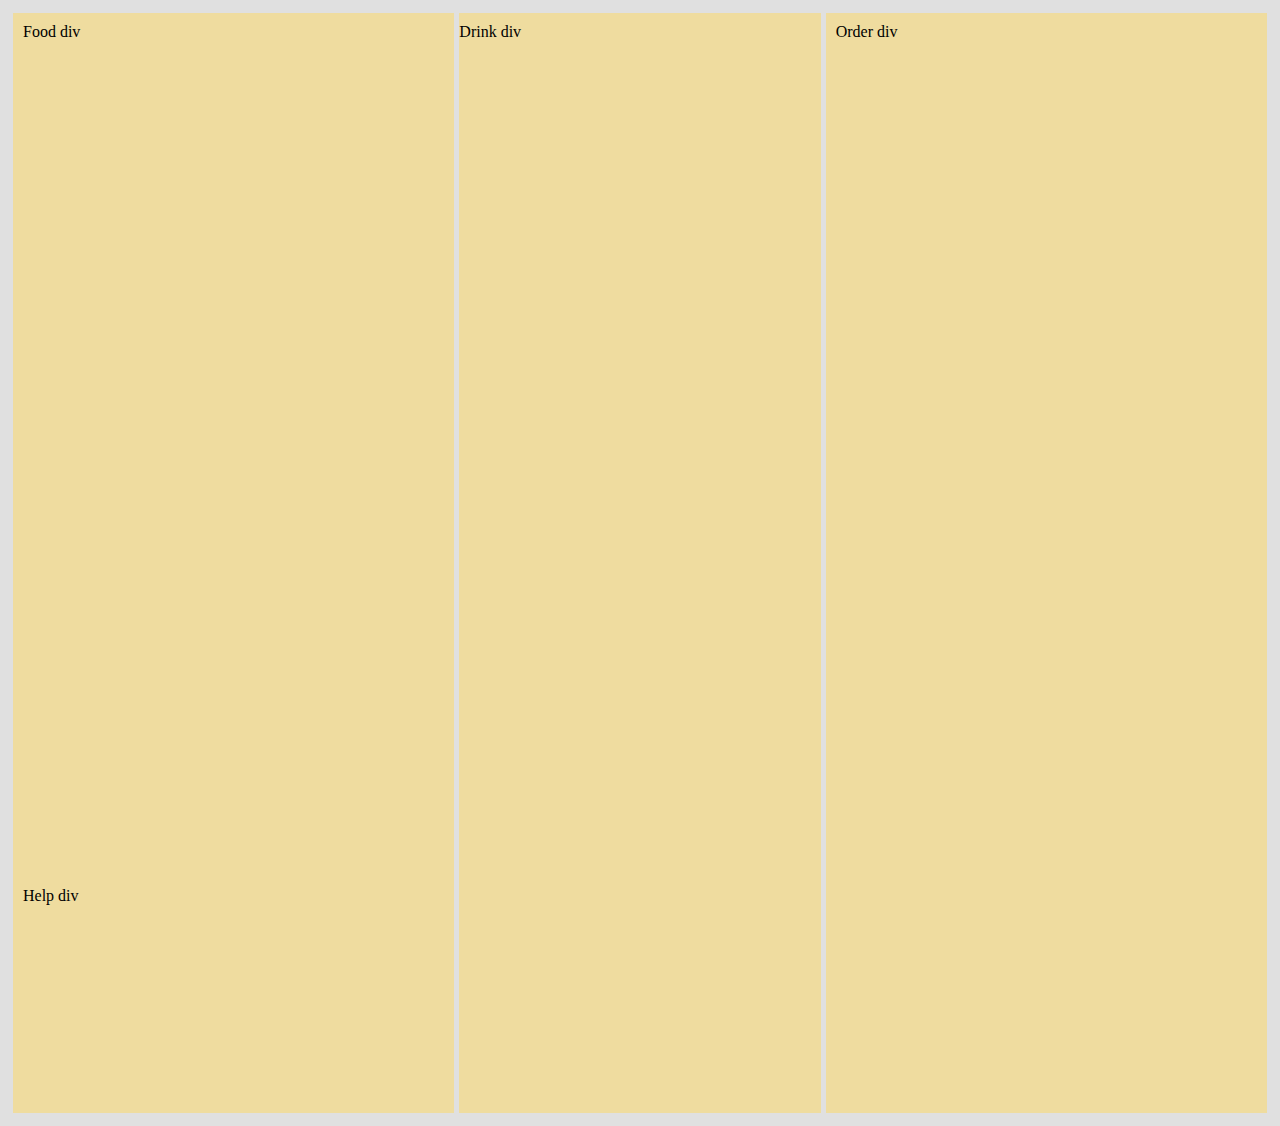
==== src/index.html @ cbcd2d09 "moved help into the left div, changed colors and added some padding" ====
<!DOCTYPE html>

<html>

  <head>
    <link rel="stylesheet" type="text/css" href="css/layout.css">
  </head>

  
  <body>

    <div id="left" class="orderFields">
      <div id="food">
        Food div
      </div>
      <div id="help">
        Help div
      </div>
    </div>


    <div id="right" class="orderFields">
      Order div
    </div>

    <div id="mid" class="orderFields">
      Drink div
      
    </div>
    

    


    
  </body>
  

</html>
---- src/css/layout.css ----
body {
    background-color: #E0E0E0;
}

.orderFields {
    border: 5px solid #FF0000;
}


.orderFields {
    width: calc(100%  /3);
    height: 1080px;
    border: 5px solid #E0E0E0;
    background: #EFDC9F;
    padding: 10px;
}

#left {
    float:left;
}

#mid {
    margin: auto;
}

#right {
    float:right;
}

#food {
    width: 100%;
    height: 80%;
}

#help {
    width: 100%;
    height: auto;
}
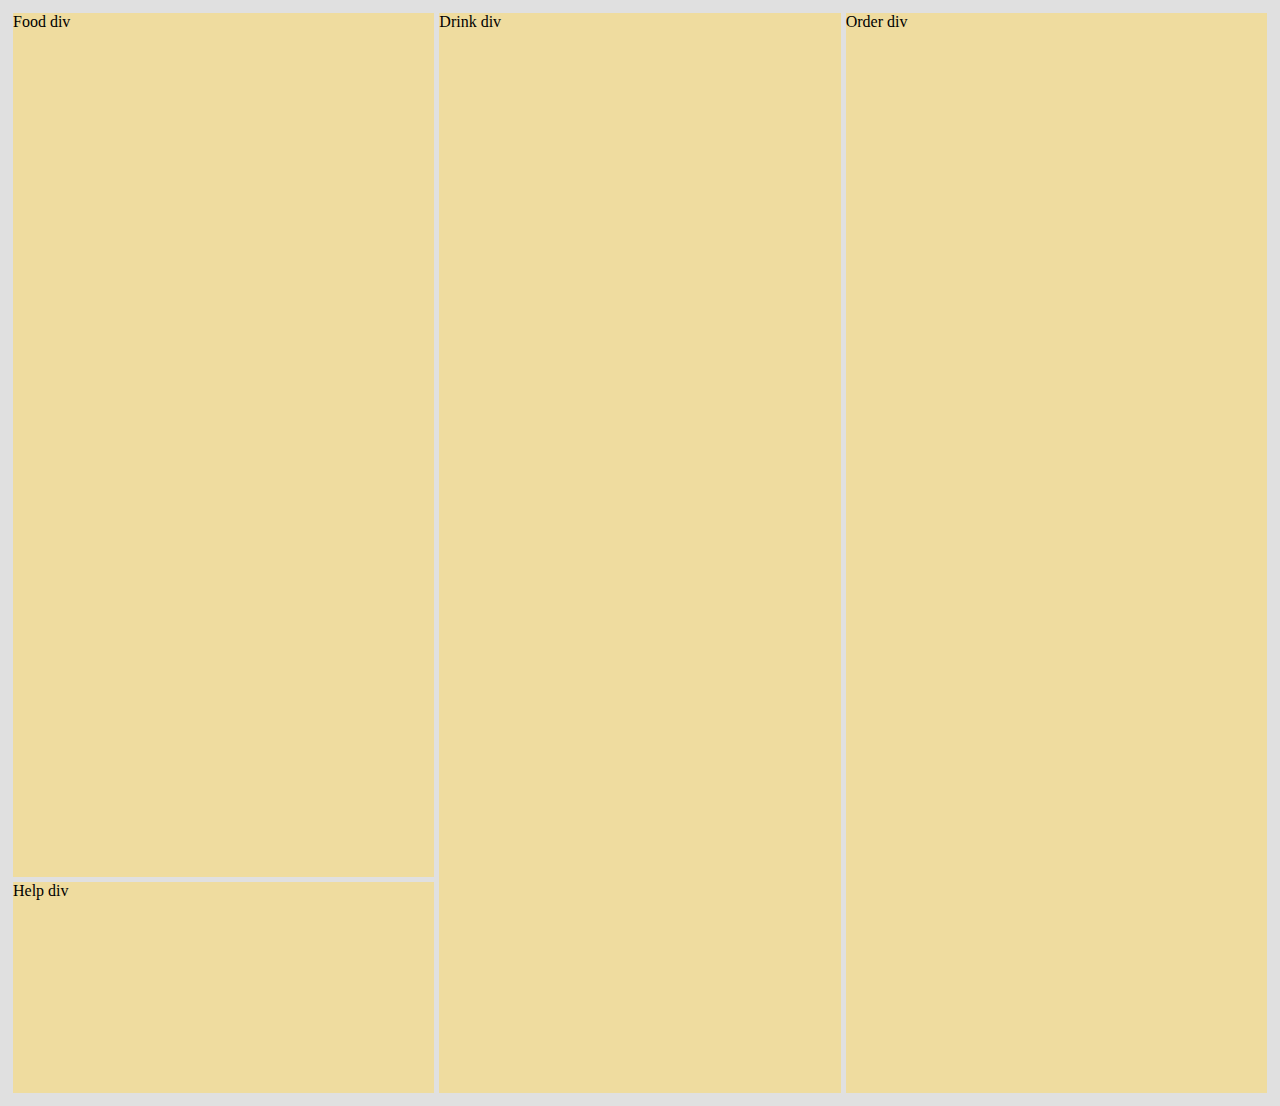
==== commit 1a99e29c: "removed padding for now" ====
--- a/src/index.html
+++ b/src/index.html
@@ -10,22 +10,28 @@
   <body>
 
     <div id="left" class="orderFields">
+      
       <div id="food">
         Food div
       </div>
+      
       <div id="help">
         Help div
       </div>
+      
     </div>
 
 
     <div id="right" class="orderFields">
-      Order div
+      <div id="order">
+           Order div
+           </div>
     </div>
 
     <div id="mid" class="orderFields">
+      <div id="drinks">
       Drink div
-      
+      </div>
     </div>
     
 
--- a/src/css/layout.css
+++ b/src/css/layout.css
@@ -1,21 +1,16 @@
 body {
     background-color: #E0E0E0;
 }
-
-.orderFields {
-    border: 5px solid #FF0000;
-}
-
 
 .orderFields {
     width: calc(100%  /3);
     height: 1080px;
     border: 5px solid #E0E0E0;
     background: #EFDC9F;
-    padding: 10px;
 }
 
 #left {
+ 
     float:left;
 }
 
@@ -24,6 +19,7 @@
 }
 
 #right {
+ 
     float:right;
 }
 
@@ -33,6 +29,9 @@
 }
 
 #help {
-    width: 100%;
+ 
+    border-style: hidden;
+    border-top: thick solid #E0E0E0;
+    width: auto;
     height: auto;
 }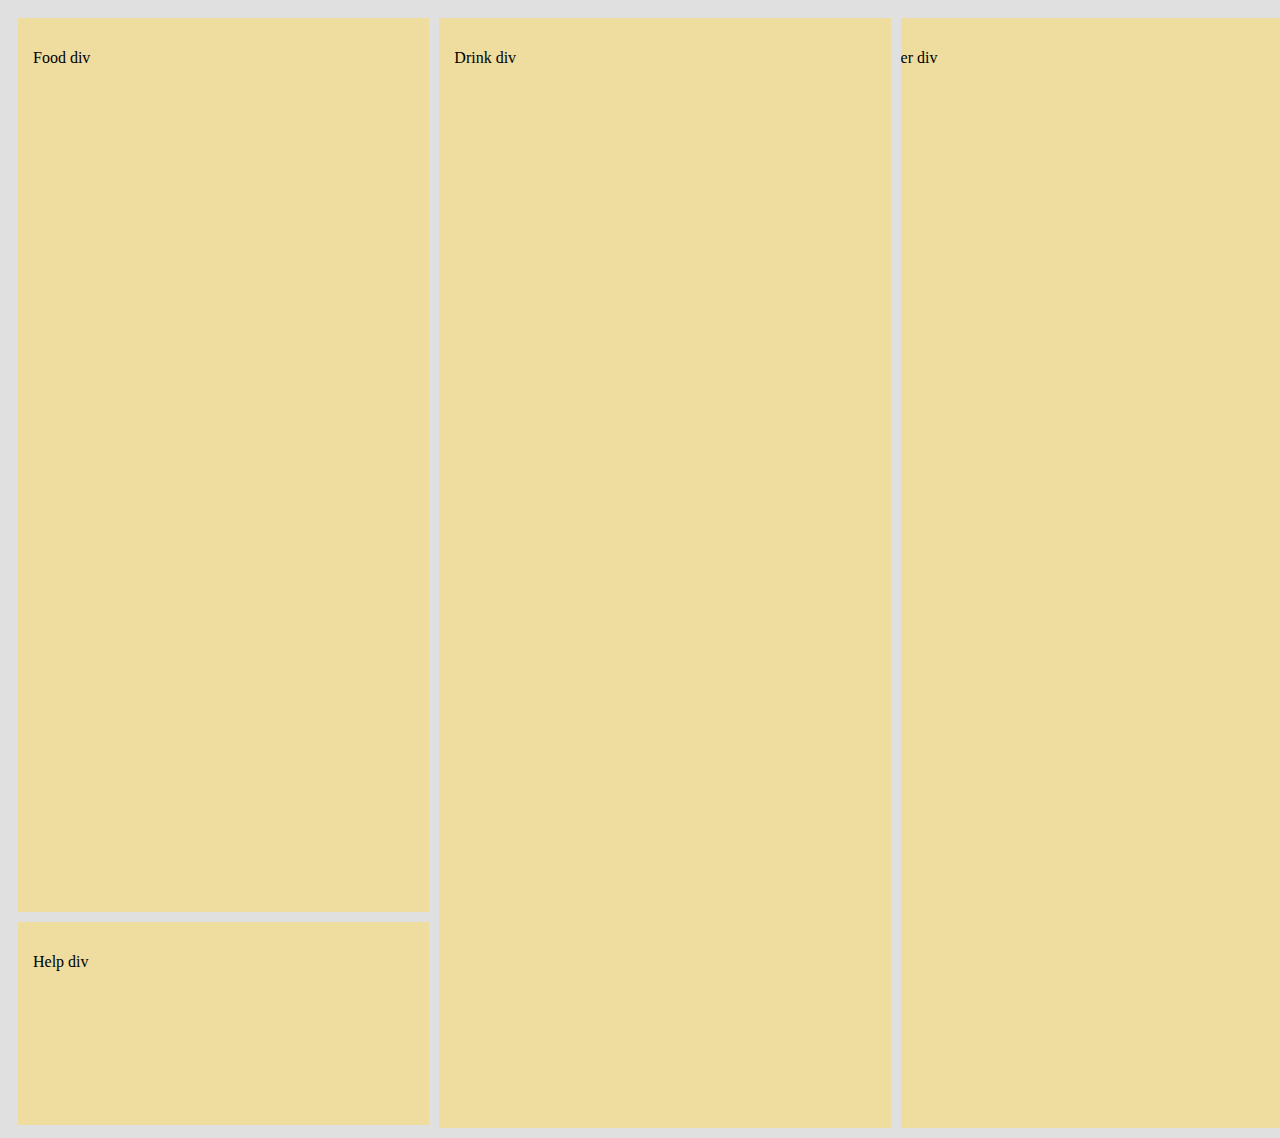
==== commit 717447c7: "order padding..." ====
--- a/src/index.html
+++ b/src/index.html
@@ -9,39 +9,37 @@
   
   <body>
 
-    <div id="left" class="orderFields">
+    <div id="left" class="baseContainer">
       
-      <div id="food">
-        Food div
+      <div id="food" class="orderFields">
+        <p>Food div</p>
       </div>
       
-      <div id="help">
-        Help div
+      <div id="help" class="orderFields">
+        <p>Help div</p>
       </div>
       
     </div>
 
 
-    <div id="right" class="orderFields">
-      <div id="order">
-           Order div
-           </div>
+    <div id="right" class="baseContainer">
+      
+      <div id="order" class="orderFields">
+        <p>Order div</p>
+      </div>
+      
     </div>
 
-    <div id="mid" class="orderFields">
-      <div id="drinks">
-      Drink div
+    <div id="mid" class="baseContainer">
+      
+      <div id="drinks" class="orderFields">
+        <p>Drink div</p>
       </div>
+      
     </div>
-    
-
-    
-
-
-    
+      
   </body>
   
-
 </html>
 
 
--- a/src/css/layout.css
+++ b/src/css/layout.css
@@ -2,36 +2,39 @@
     background-color: #E0E0E0;
 }
 
-.orderFields {
+.baseContainer {
     width: calc(100%  /3);
     height: 1080px;
-    border: 5px solid #E0E0E0;
+    background: #E0E0E0;
+
+}
+
+.orderFields {
     background: #EFDC9F;
+    width: 100%;
+    height: 1080px;
+    border: 10px solid #E0E0E0;
+    padding: 15px;
 }
 
 #left {
- 
     float:left;
 }
 
 #mid {
-    margin: auto;
+    display: inline-block;
 }
 
 #right {
- 
     float:right;
 }
 
 #food {
-    width: 100%;
     height: 80%;
 }
 
 #help {
- 
-    border-style: hidden;
-    border-top: thick solid #E0E0E0;
-    width: auto;
-    height: auto;
-}+    border-top: 0px;
+  
+    height: 16%;
+}
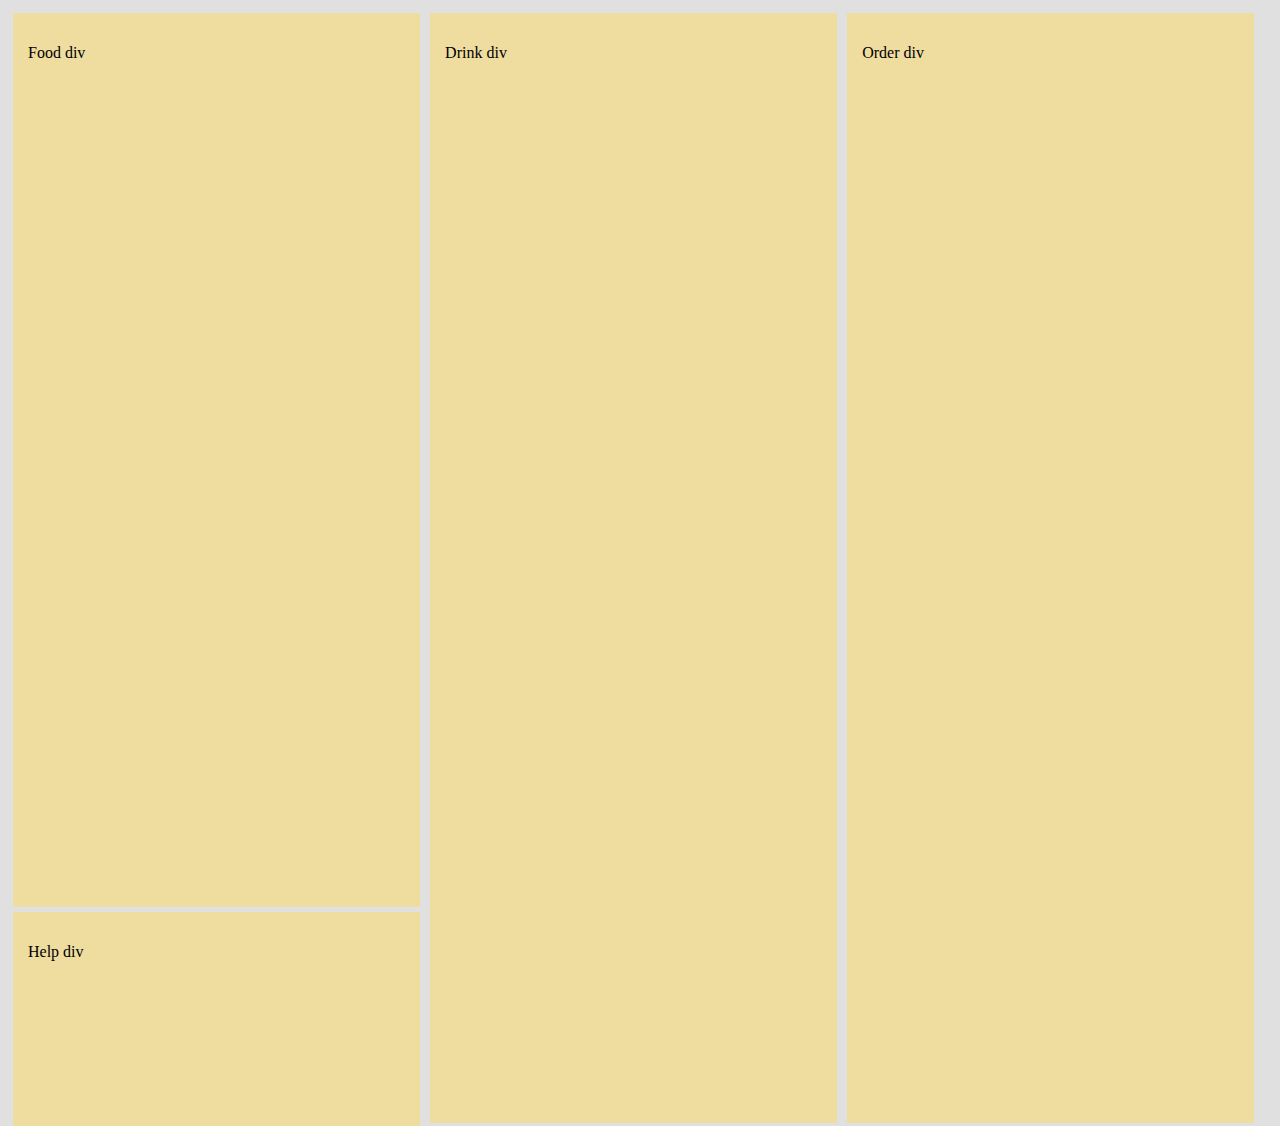
==== commit c4ee731f: "fixed boxerror" ====
--- a/src/index.html
+++ b/src/index.html
@@ -10,18 +10,28 @@
   <body>
 
     <div id="left" class="baseContainer">
-      
+    
       <div id="food" class="orderFields">
+
         <p>Food div</p>
       </div>
       
       <div id="help" class="orderFields">
+
         <p>Help div</p>
       </div>
       
     </div>
+ 
+    <div id="mid" class="baseContainer">
+      
+      <div id="drinks" class="orderFields">
 
-
+        <p>Drink div</p>
+      </div>
+      
+    </div>
+ 
     <div id="right" class="baseContainer">
       
       <div id="order" class="orderFields">
@@ -29,15 +39,8 @@
       </div>
       
     </div>
-
-    <div id="mid" class="baseContainer">
-      
-      <div id="drinks" class="orderFields">
-        <p>Drink div</p>
-      </div>
-      
-    </div>
-      
+       
+    
   </body>
   
 </html>
--- a/src/css/layout.css
+++ b/src/css/layout.css
@@ -3,30 +3,19 @@
 }
 
 .baseContainer {
-    width: calc(100%  /3);
+    width: 33%;
     height: 1080px;
     background: #E0E0E0;
-
+    float: left;
+    display: inline-block;
 }
 
 .orderFields {
     background: #EFDC9F;
-    width: 100%;
+    width: auto;
     height: 1080px;
-    border: 10px solid #E0E0E0;
+    margin: 5px;
     padding: 15px;
-}
-
-#left {
-    float:left;
-}
-
-#mid {
-    display: inline-block;
-}
-
-#right {
-    float:right;
 }
 
 #food {
@@ -34,7 +23,5 @@
 }
 
 #help {
-    border-top: 0px;
-  
-    height: 16%;
+    height: 17%;
 }
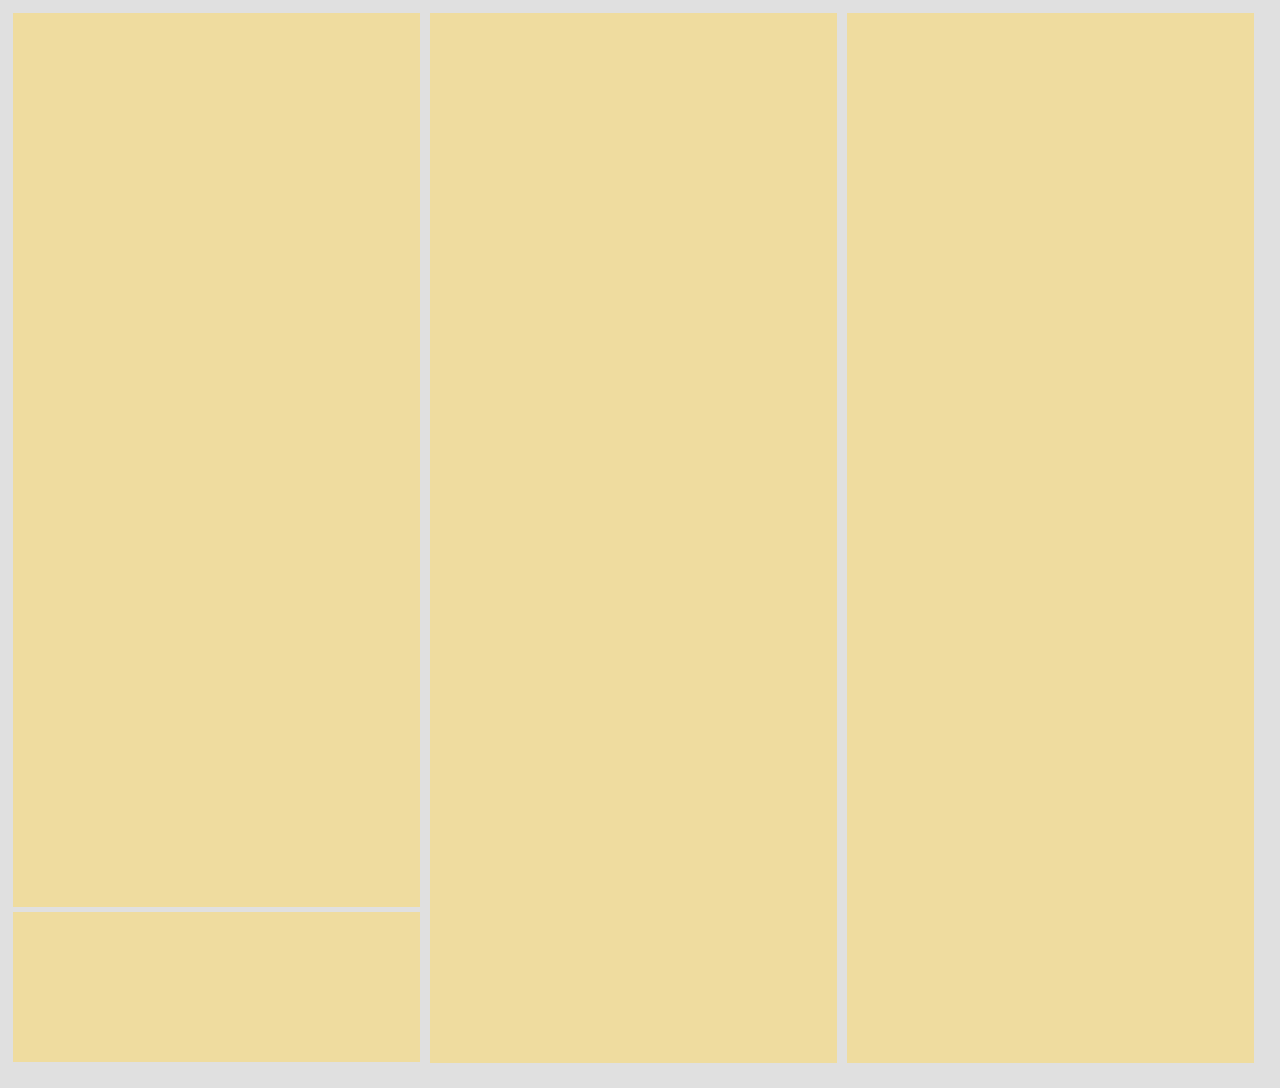
==== commit 1ab6b1e7: "Fixed skeleton" ====
--- a/src/index.html
+++ b/src/index.html
@@ -3,44 +3,45 @@
 <html>
 
   <head>
+    <title></title>
+    <meta charset="utf-8"/>
     <link rel="stylesheet" type="text/css" href="css/layout.css">
+
+    <!-- Script imports !-->
+    <script src="js/populatePage.js"></script>
+
   </head>
 
   
   <body>
 
-    <div id="left" class="baseContainer">
+    <div id="food_area" class="baseContainer">
     
       <div id="food" class="orderFields">
-
-        <p>Food div</p>
+        <!-- Food things goes in here !-->
       </div>
       
       <div id="help" class="orderFields">
-
-        <p>Help div</p>
+        <!-- Help things goes in here !-->
       </div>
       
     </div>
  
-    <div id="mid" class="baseContainer">
+    <div id="drink_area" class="baseContainer">
       
       <div id="drinks" class="orderFields">
-
-        <p>Drink div</p>
+        <!-- Drink things goes in here !-->
       </div>
       
     </div>
  
-    <div id="right" class="baseContainer">
+    <div id="order_area" class="baseContainer">
       
       <div id="order" class="orderFields">
-        <p>Order div</p>
+          <!-- Order things goes in here !-->
       </div>
       
     </div>
-       
-    
   </body>
   
 </html>
--- a/src/css/layout.css
+++ b/src/css/layout.css
@@ -1,5 +1,6 @@
 body {
     background-color: #E0E0E0;
+    overflow: hidden;
 }
 
 .baseContainer {
@@ -7,13 +8,13 @@
     height: 1080px;
     background: #E0E0E0;
     float: left;
-    display: inline-block;
+ 
 }
 
 .orderFields {
     background: #EFDC9F;
     width: auto;
-    height: 1080px;
+    height: 1020px;
     margin: 5px;
     padding: 15px;
 }
@@ -23,5 +24,5 @@
 }
 
 #help {
-    height: 17%;
+    height: 11.1%;
 }
